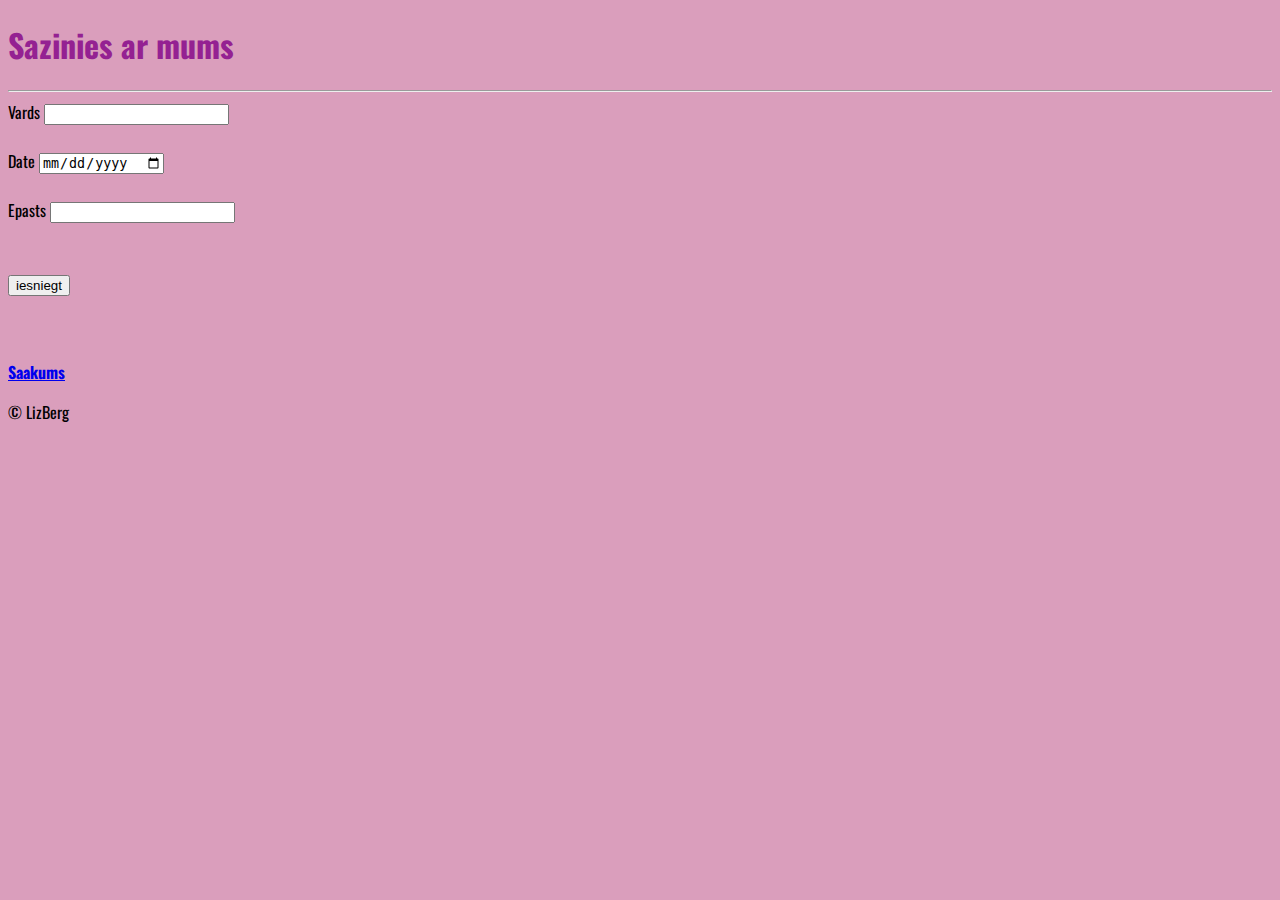
==== kontakti.html @ 9d1b6ee8 "Initial commit" ====
<!DOCTYPE html>
<html>
<head>
  <meta charset="utf-8">
  <meta name="viewport" content="width=device-width">
  <title>replit</title>
  <link href="style.css" rel="stylesheet" type="text/css" />
  <link rel="preconnect" href="https://fonts.googleapis.com">
  <link rel="preconnect" href="https://fonts.gstatic.com" crossorigin>
  <link href="https://fonts.googleapis.com/css2?family=Oswald:wght@200..700&display=swap" rel="stylesheet">
</head>
<body>
  <header>
  <h1>Sazinies ar mums</h1>
  </header>
    <hr>
  <main>
      <section id="saturs">
        <form>
          <label for="vards">Vards</label>
          <input type="text" id="vards" name="vards"><br><br>
          <label for="vards">Date</label>
          <input type="date" id="date" name="date"><br><br>
          <label for="vards">Epasts</label>
          <input type="email" id="email" name="email">
        </form>
      </section>
        <br><br> 
      <section id="poga">
        <form>
          <input type="submit" value="iesniegt">
        </form>
      </section>
        <br><br>
      <section id="links">
         <p><a href="index.html"><b>Saakums</b></a>
         </p>
      </section>
  <script src="script.js"></script>
  </main>
  <footer>&copy; LizBerg</footer>
</body>
</html>
---- style.css ----
html {
  height: 100%;
  width: 100%;
}
body {
  background-color: #da9ebc; /* fona krasa */
  font-family: "Oswald", sans-serif;
  }
h1 {
  color: #942192;
  text-align: left; 
  font-family: "Oswald", sans-serif;
}
p {
  color: #ffffff;
}
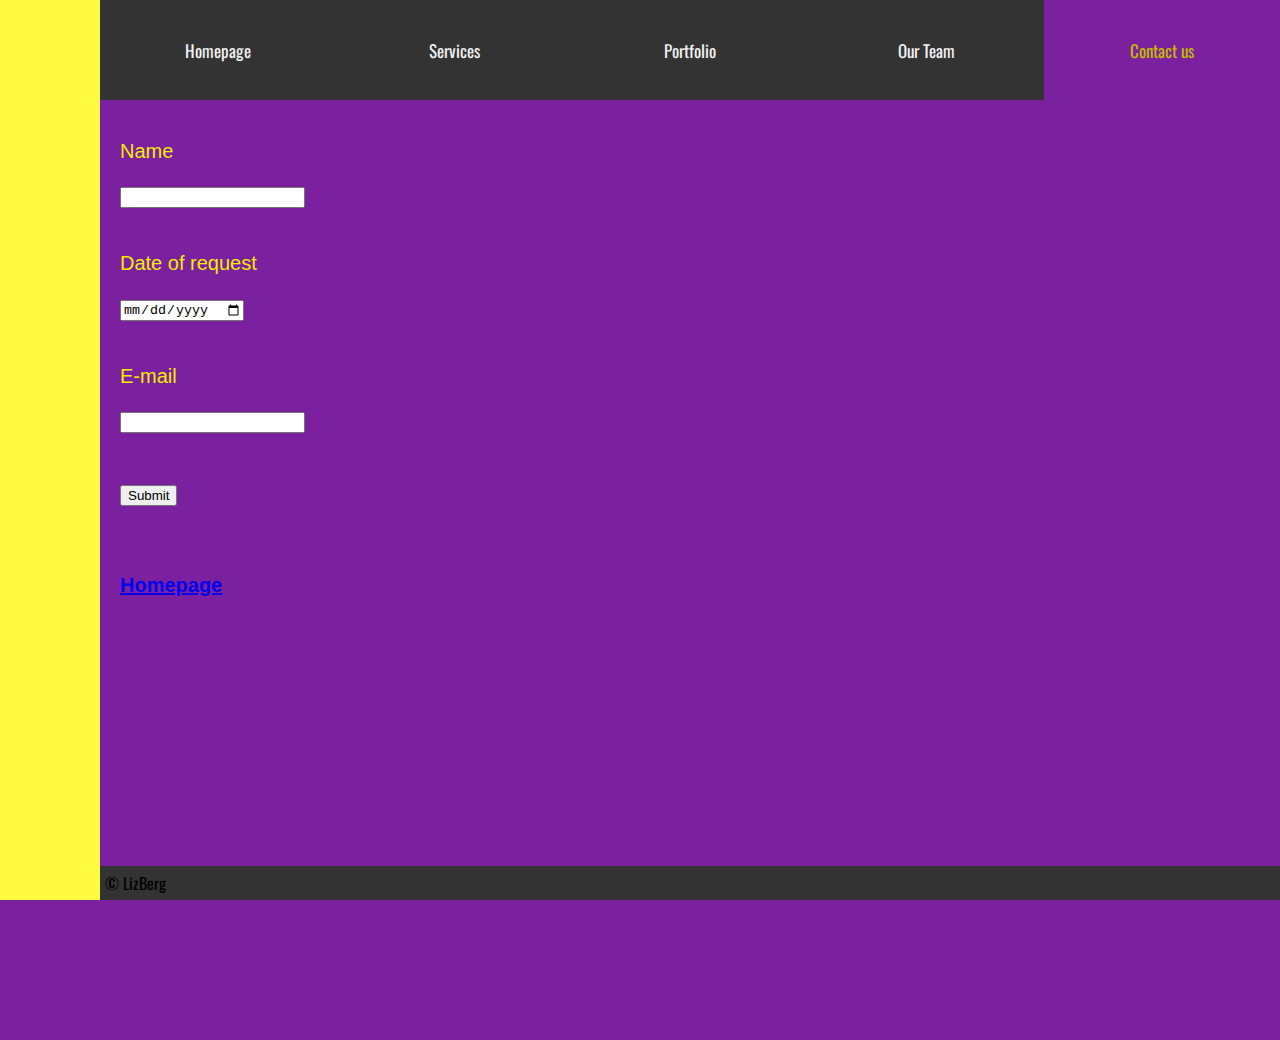
==== commit 21747051: "Patstavigais carbs" ====
--- a/kontakti.html
+++ b/kontakti.html
@@ -3,7 +3,7 @@
 <head>
   <meta charset="utf-8">
   <meta name="viewport" content="width=device-width">
-  <title>replit</title>
+  <title>Contact us</title>
   <link href="style.css" rel="stylesheet" type="text/css" />
   <link rel="preconnect" href="https://fonts.googleapis.com">
   <link rel="preconnect" href="https://fonts.gstatic.com" crossorigin>
@@ -11,29 +11,34 @@
 </head>
 <body>
   <header>
-  <h1>Sazinies ar mums</h1>
+    <nav class="topnav">
+      <a href="index.html">Homepage</a>
+      <a href="services.html">Services</a>
+      <a href="Portfolio.html">Portfolio</a>
+      <a href="par_mums_2.html">Our Team</a>
+      <a href="kontakti.html" class="active" >Contact us</a>
+    </nav>
   </header>
-    <hr>
   <main>
       <section id="saturs">
         <form>
-          <label for="vards">Vards</label>
+          <label for="vards"><p>Name</p> </label>
           <input type="text" id="vards" name="vards"><br><br>
-          <label for="vards">Date</label>
+          <label for="vards"><p>Date of request</p> </label>
           <input type="date" id="date" name="date"><br><br>
-          <label for="vards">Epasts</label>
+          <label for="vards"><p>E-mail</p> </label>
           <input type="email" id="email" name="email">
         </form>
       </section>
         <br><br> 
       <section id="poga">
         <form>
-          <input type="submit" value="iesniegt">
+          <input type="submit" value="Submit">
         </form>
       </section>
         <br><br>
       <section id="links">
-         <p><a href="index.html"><b>Saakums</b></a>
+         <p><a href="index.html"><b>Homepage</b></a>
          </p>
       </section>
   <script src="script.js"></script>
--- a/style.css
+++ b/style.css
@@ -1,16 +1,178 @@
-html {
+html, main {
   height: 100%;
   width: 100%;
+  background-color: #7b219f; /* fona krasa */
+  font-family: "Oswald", sans-serif;
 }
 body {
-  background-color: #da9ebc; /* fona krasa */
-  font-family: "Oswald", sans-serif;
-  }
-h1 {
-  color: #942192;
-  text-align: left; 
+  height: 100%;
+  width: 100%;
+  margin: 0;
+  padding: 0;
+  background-color: #fffc41; /* fona krasa */
   font-family: "Oswald", sans-serif;
 }
+.topnav {
+  overflow: hidden;
+  background-color: #333;
+  margin-top: 0px;
+  height: 100px;
+  display: flex;
+  justify-content: space-around;
+  margin-left: 100px;
+}
+.topnav a {
+  flex: 1;
+  display: flex;
+  justify-content: center;
+  align-items: center;
+  float: left;
+  color: #f2f2f2;
+  text-align: center;
+  padding: 14px 16px;
+  text-decoration: none;
+  font-size: 17px;
+}
+.topnav a:hover {
+  background-color: #ddd;
+  color: black;
+}
+.topnav a.active {
+  background-color: #7b219f;
+  color: #c4bc00;
+}
+.sidebar {
+  height: 100%;
+  width: 100px;
+  position: fixed; 
+  z-index: 1;
+  top: 0;
+  left: 0;
+  background-color: #3a88fe;
+  overflow-x: hidden;
+  padding-top: 20px;
+}
+.sidebar a {
+padding: 10px; 
+text-decoration: none;
+font-size: 18px;
+color: #ffffff;
+display: block;
+}
+.sidebar a:hover {
+color: #f5ec00;
+background-color: darkgrey;
+}
+main {
+  margin-left: 100px;
+  padding: 20px;
+}
+footer {
+  background-color: #333;
+  margin-left: 100px;
+  padding: 5px;
+  position: fixed;
+  bottom: 0;
+  width: 100%;
+}
+button {
+  background-color: #74a7fe;
+  color: #232323;
+  font-family: "Oswald", sans-serif;
+  font-size: 20px;
+  padding: 14px 20px;
+  margin: 8px 8px;
+  text-align: center;
+  text-decoration: none;
+  border: none;
+  cursor: pointer;
+  width: 100%;
+  display: inline-block;
+  cursor: pointer;
+  margin-bottom: 20px;
+  transition: background-color 0.3s ease;
+  border-radius: 12px;
+  background-color: #74a7fe;
+  animation-name: example;
+  animation-duration: 5s;
+}
+button:hover {
+  background-color: #0061ff;
+  color: black;
+}
+h1 {
+  color: #ffffff;;
+  text-align: left; 
+  font-family: "Nunito", sans-serif;
+}
+h2 {
+  color: #008cb4;
+  text-align: left; 
+  font-family: "Nunito", sans-serif;
+}
 p {
-  color: #ffffff;
+  color: #f9d3e0;
+  font-size: 20px;
+  font-family: "Roboto", sans-serif;
+}
+#list {
+  background-color: #cce8b5;
+  padding: 20px
+  margin: 8px;
+  border-radius: 10px;
+  font-size: 20px;
+}
+#Paragrafs {
+  background-color: #606060;
+  padding: 20px
+  margin: 8px;
+  border-radius: 10px;
+  font-size: 10px;
+}
+#tabula{
+  background-color: #cce8b5;
+  padding: 10px
+}
+#saturs p {
+  color: #f5ec00;
+  font-size: 20px;
+}
+#image img {
+  display: block;
+  border-radius: 8px;
+  margin: 0 auto;
+}
+#tabula table {
+  border-collapse: collapse;
+  background-color: #ddffff;
+  width: 90%;
+  margin: 20px;
+  border-color: #0061ff; 
+}
+#tabula td {
+  padding: 10px;
+  border: 1px solid #ddd;
+  text-align: center;
+}
+#tabula tr:nth-child(even)  {
+  background-color: #f2f2f2;
+}
+#tabula tr:nth-child(1)  {
+  background-color: #9aa60e;
+}
+#links p {
+  font-family: "Playwrite NL", sans-serif; /* how to add diff font to links? */
+  font-size: 20px;
+  color: #d58400;
+}
+@keyframes example {
+  from {background-color: red;}
+  to {background-color: yellow;}
+}
+div {
+  width: 100px;
+  height: 100px;
+  background-color: red;
+  animation-name: example;
+  animation-duration: 5s;
 }